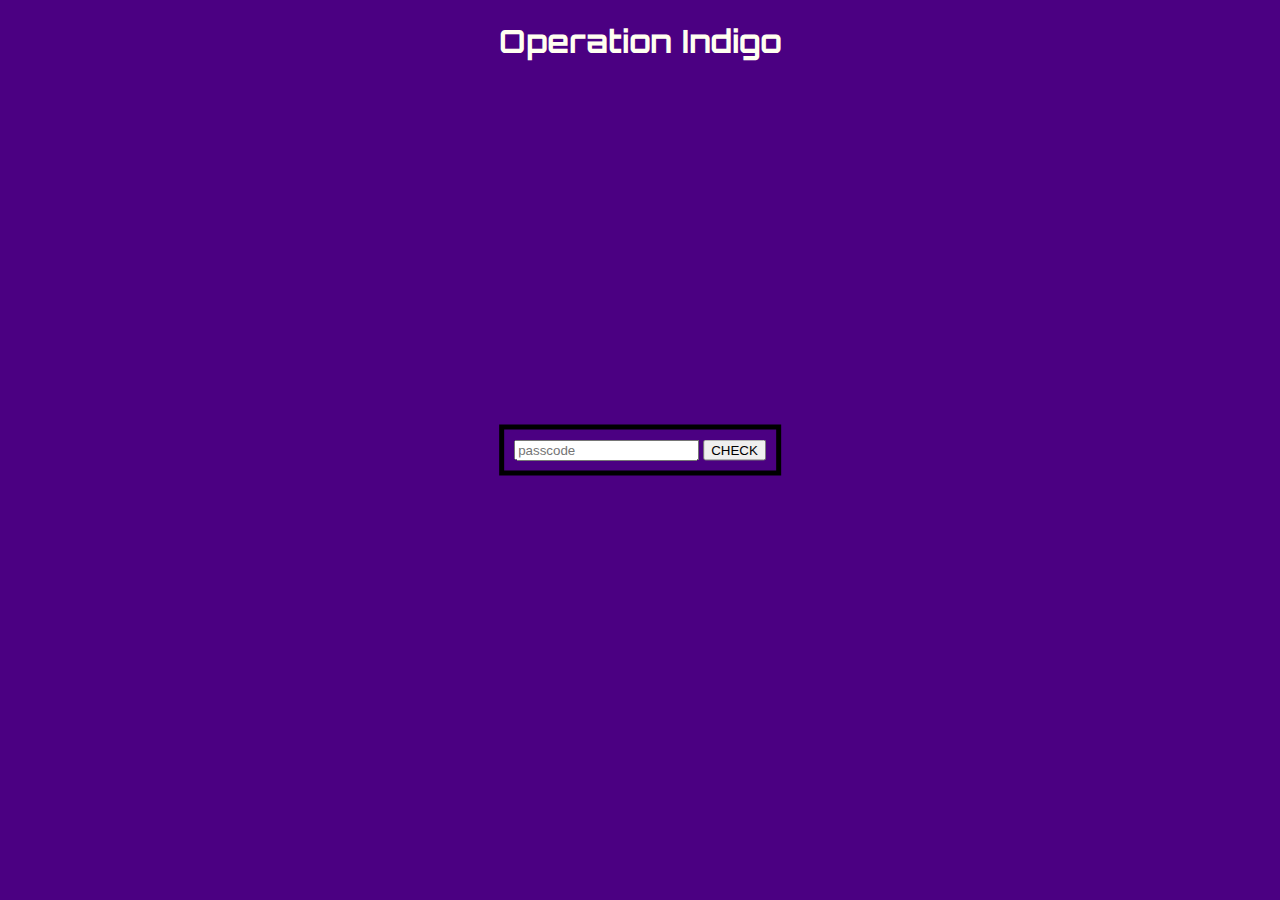
==== index.html @ 25d3d9c0 "Added New Files" ====
<!DOCTYPE html>
<html lang="en">
<head>
    <meta charset="UTF-8">
    <meta http-equiv="X-UA-Compatible" content="IE=edge">
    <meta name="viewport" content="width=device-width, initial-scale=1.0">
    <title>Password Required</title>
    <link rel="stylesheet" href="style.css">
    <link href="https://fonts.googleapis.com/css?family=Orbitron" rel="stylesheet">
    <script src="passwordscript.js"></script>
</head>
<body>
    <header>
        <h1>Operation Indigo</h1>
    </header>
    <div id='password-div'>
        <input type="password" placeholder="passcode" id="tutorial">
         <button onclick="protectpasscode()">CHECK</button>
    </div>
</body>
</html>
---- style.css ----
body {
    background-color: indigo;
}

h1 {
    text-align: center;
    font-family: "Orbitron", sans-serif;
    color: #fffff0;
}

#password-div {
    border: 5px solid;
  position: absolute;
  top: 50%;
  left: 50%;
  transform: translate(-50%, -50%);
  padding: 10px;
}

form {
    display: flex;
    flex-direction: row;
    justify-content: center;
    padding: 20px;
}

label {
    font-family: "Orbitron", sans-serif;
    color: #fffff0;
    padding-right: 5px;
}

main {
    position: absolute;
  top: 50%;
  left: 50%;
  transform: translate(-50%, -50%);
  padding: 10px;
}
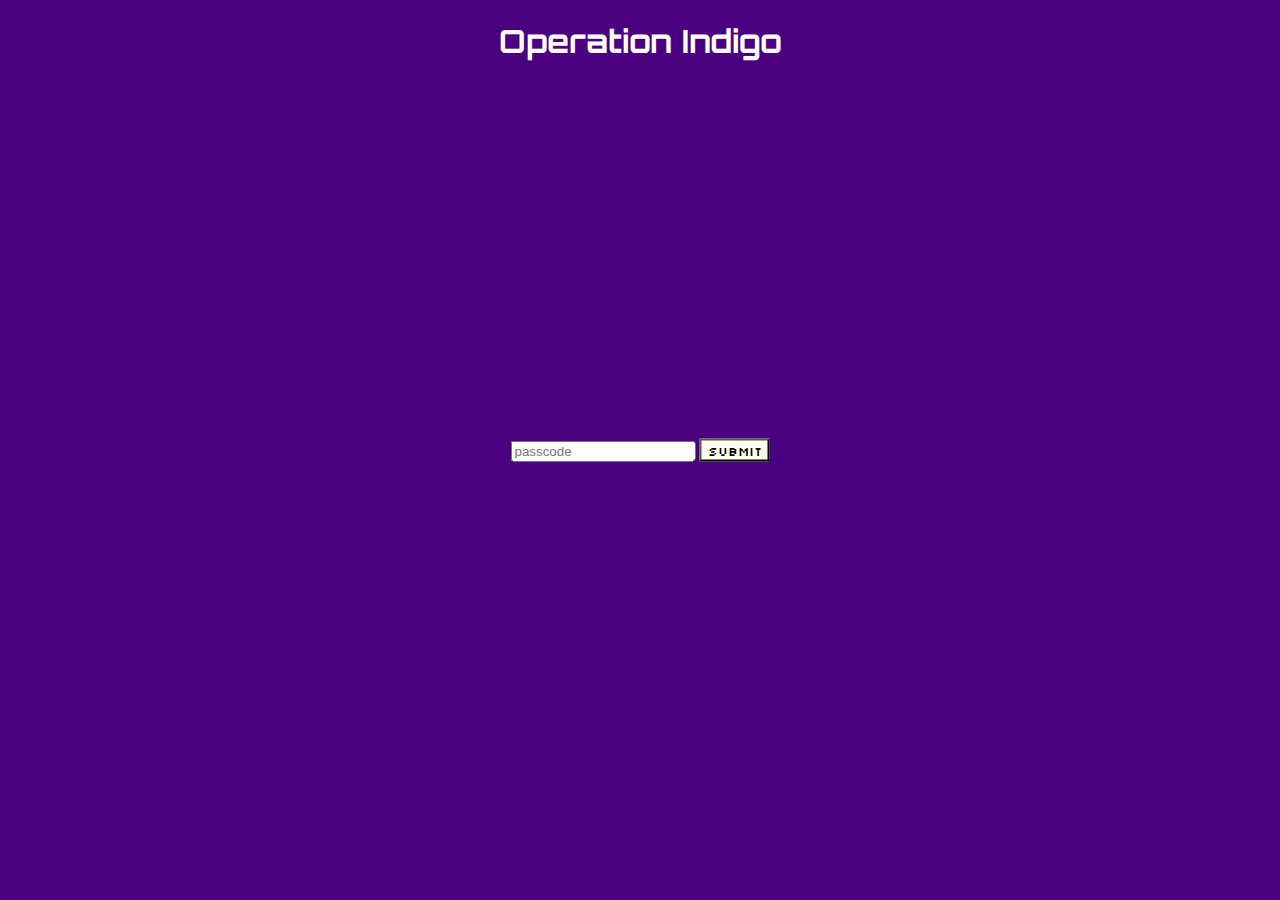
==== commit 7effc1ab: "Updated Button" ====
--- a/index.html
+++ b/index.html
@@ -7,6 +7,7 @@
     <title>Password Required</title>
     <link rel="stylesheet" href="style.css">
     <link href="https://fonts.googleapis.com/css?family=Orbitron" rel="stylesheet">
+    <link href="https://fonts.googleapis.com/css?family=Silkscreen" rel="stylesheet">
     <script src="passwordscript.js"></script>
 </head>
 <body>
@@ -15,7 +16,7 @@
     </header>
     <div id='password-div'>
         <input type="password" placeholder="passcode" id="tutorial">
-         <button onclick="protectpasscode()">CHECK</button>
+         <button onclick="protectpasscode()">Submit</button>
     </div>
 </body>
 </html>--- a/style.css
+++ b/style.css
@@ -9,7 +9,6 @@
 }
 
 #password-div {
-    border: 5px solid;
   position: absolute;
   top: 50%;
   left: 50%;
@@ -36,4 +35,11 @@
   left: 50%;
   transform: translate(-50%, -50%);
   padding: 10px;
+}
+
+button {
+    background-color: ivory;
+    color: black;
+    font-family: "Silkscreen", sans-serif;
+    
 }